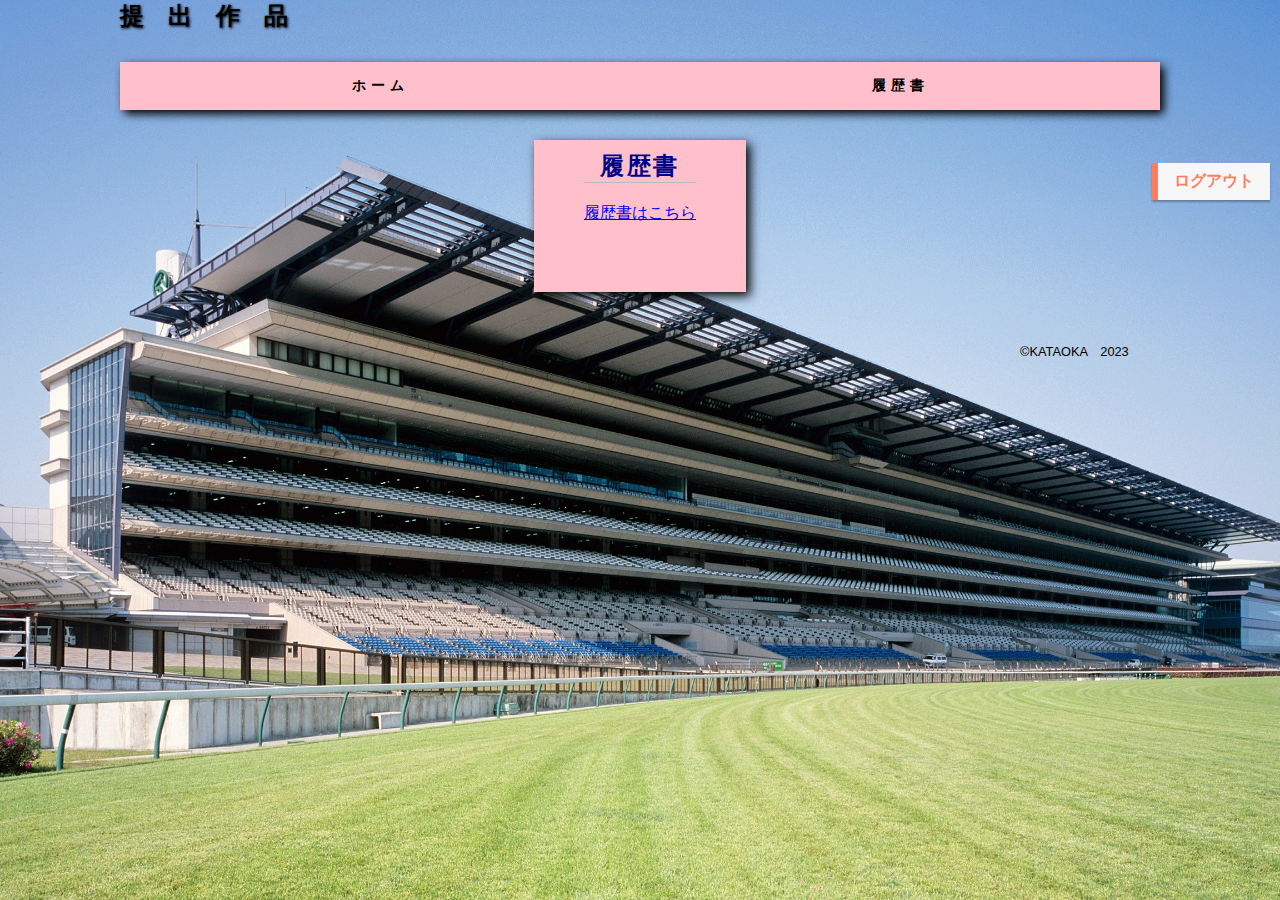
==== rireki.html @ f49cc72e "Add files via upload" ====
<!DOCTYPE html>
<html lang="ja">

<head>
  <meta charset="UTF-8">
  <title>提出作品</title>

  <link href="css/ress.css" rel="stylesheet" type="text/css">
  <link href="css/style.css" rel="stylesheet" type="text/css">
</head>

<body>
  <div class="wrapper">
    <header class="header_top">
      <h1 id="sample">提出作品</h1>

    </header>
    <div class="main_visual" id="aaa">

      <a href="form2.html"><button class="btn2"> ログアウト</button></a>
      </div>



    <nav class="main_navigation">
      <ul>
        <li><a href="index.html">ホーム</a></li>
        <li><a href="umadata.html">履歴書</a></li>
        

      </ul>
    </nav>


    <article class="article_top">
      <section class="section_top3">

        <div>
        <h1 class="aiai">履歴書</h1>



        <p><a href="images/履歴書.pdf" target="_blank">履歴書はこちら</a></p>
        <p></p>
        <p></p>
        <p></p>
        <br>
        

      </div>
      
    </section>

    






    </article>

    <footer class="footer_top2">
      <div class="copyright">
        <small>&copy;KATAOKA　2023</small>
      </div>
    </footer>

  </div>



</body>

</html>
---- css/ress.css ----
/*!
 * ress.css • v1.2.2
 * MIT License
 * github.com/filipelinhares/ress
 */

/* # =================================================================
   # Global selectors
   # ================================================================= */

html {
  box-sizing: border-box;
  overflow-y: scroll; /* All browsers without overlaying scrollbars */
  -webkit-text-size-adjust: 100%; /* iOS 8+ */
}

*,
::before,
::after {
  background-repeat: no-repeat; /* Set `background-repeat: no-repeat` to all elements and pseudo elements */
  box-sizing: inherit;
}

::before,
::after {
  text-decoration: inherit; /* Inherit text-decoration and vertical align to ::before and ::after pseudo elements */
  vertical-align: inherit;
}

* {
  padding: 0; /* Reset `padding` and `margin` of all elements */
  margin: 0;
}

/* # =================================================================
   # General elements
   # ================================================================= */

/* Add the correct display in iOS 4-7.*/
audio:not([controls]) {
  display: none;
  height: 0;
}

hr {
  overflow: visible; /* Show the overflow in Edge and IE */
}

/*
* Correct `block` display not defined for any HTML5 element in IE 8/9
* Correct `block` display not defined for `details` or `summary` in IE 10/11
* and Firefox
* Correct `block` display not defined for `main` in IE 11
*/
article,
aside,
details,
figcaption,
figure,
footer,
header,
main,
menu,
nav,
section,
summary {
  display: block;
}

summary {
  display: list-item; /* Add the correct display in all browsers */
}

small {
  font-size: 80%; /* Set font-size to 80% in `small` elements */
}

[hidden],
template {
  display: none; /* Add the correct display in IE */
}

abbr[title] {
  border-bottom: 1px dotted; /* Add a bordered underline effect in all browsers */
  text-decoration: none; /* Remove text decoration in Firefox 40+ */
}

a {
  background-color: transparent; /* Remove the gray background on active links in IE 10 */
  -webkit-text-decoration-skip: objects; /* Remove gaps in links underline in iOS 8+ and Safari 8+ */
}

a:active,
a:hover {
  outline-width: 0; /* Remove the outline when hovering in all browsers */
}

code,
kbd,
pre,
samp {
  font-family: monospace, monospace; /* Specify the font family of code elements */
}

b,
strong {
  font-weight: bolder; /* Correct style set to `bold` in Edge 12+, Safari 6.2+, and Chrome 18+ */
}

dfn {
  font-style: italic; /* Address styling not present in Safari and Chrome */
}

/* Address styling not present in IE 8/9 */
mark {
  background-color: #ff0;
  color: #000;
}

/* https://gist.github.com/unruthless/413930 */
sub,
sup {
  font-size: 75%;
  line-height: 0;
  position: relative;
  vertical-align: baseline;
}

sub {
  bottom: -0.25em;
}

sup {
  top: -0.5em;
}

/* # =================================================================
   # Forms
   # ================================================================= */

input {
  border-radius: 0;
}

/* Apply cursor pointer to button elements */
button,
[type="button"],
[type="reset"],
[type="submit"],
[role="button"] {
  cursor: pointer;
}

/* Replace pointer cursor in disabled elements */
[disabled] {
  cursor: default;
}

[type="number"] {
  width: auto; /* Firefox 36+ */
}

[type="search"] {
  -webkit-appearance: textfield; /* Safari 8+ */
}

[type="search"]::-webkit-search-cancel-button,
[type="search"]::-webkit-search-decoration {
  -webkit-appearance: none; /* Safari 8 */
}

textarea {
  overflow: auto; /* Internet Explorer 11+ */
  resize: vertical; /* Specify textarea resizability */
}

button,
input,
optgroup,
select,
textarea {
  font: inherit; /* Specify font inheritance of form elements */
}

optgroup {
  font-weight: bold; /* Restore the font weight unset by the previous rule. */
}

button {
  overflow: visible; /* Address `overflow` set to `hidden` in IE 8/9/10/11 */
}

/* Remove inner padding and border in Firefox 4+ */
button::-moz-focus-inner,
[type="button"]::-moz-focus-inner,
[type="reset"]::-moz-focus-inner,
[type="submit"]::-moz-focus-inner {
  border-style: 0;
  padding: 0;
}

/* Replace focus style removed in the border reset above */
button:-moz-focusring,
[type="button"]::-moz-focus-inner,
[type="reset"]::-moz-focus-inner,
[type="submit"]::-moz-focus-inner {
  outline: 1px dotted ButtonText;
}

button,
html [type="button"], /* Prevent a WebKit bug where (2) destroys native `audio` and `video`controls in Android 4 */
[type="reset"],
[type="submit"] {
  -webkit-appearance: button; /* Correct the inability to style clickable types in iOS */
}

button,
select {
  text-transform: none; /* Firefox 40+, Internet Explorer 11- */
}

/* Remove the default button styling in all browsers */
button,
input,
select,
textarea {
  background-color: transparent;
  border-style: none;
  color: inherit;
}

/* Style select like a standard input */
select {
  -moz-appearance: none; /* Firefox 36+ */
  -webkit-appearance: none; /* Chrome 41+ */
}

select::-ms-expand {
  display: none; /* Internet Explorer 11+ */
}

select::-ms-value {
  color: currentColor; /* Internet Explorer 11+ */
}

legend {
  border: 0; /* Correct `color` not being inherited in IE 8/9/10/11 */
  color: inherit; /* Correct the color inheritance from `fieldset` elements in IE */
  display: table; /* Correct the text wrapping in Edge and IE */
  max-width: 100%; /* Correct the text wrapping in Edge and IE */
  white-space: normal; /* Correct the text wrapping in Edge and IE */
}

::-webkit-file-upload-button {
  -webkit-appearance: button; /* Correct the inability to style clickable types in iOS and Safari */
  font: inherit; /* Change font properties to `inherit` in Chrome and Safari */
}

[type="search"] {
  -webkit-appearance: textfield; /* Correct the odd appearance in Chrome and Safari */
  outline-offset: -2px; /* Correct the outline style in Safari */
}

/* # =================================================================
   # Specify media element style
   # ================================================================= */

img {
  border-style: none; /* Remove border when inside `a` element in IE 8/9/10 */
}

/* Add the correct vertical alignment in Chrome, Firefox, and Opera */
progress {
  vertical-align: baseline;
}

svg:not(:root) {
  overflow: hidden; /* Internet Explorer 11- */
}

audio,
canvas,
progress,
video {
  display: inline-block; /* Internet Explorer 11+, Windows Phone 8.1+ */
}

/* # =================================================================
   # Accessibility
   # ================================================================= */

/* Hide content from screens but not screenreaders */
@media screen {
  [hidden~="screen"] {
    display: inherit;
  }
  [hidden~="screen"]:not(:active):not(:focus):not(:target) {
    position: absolute !important;
    clip: rect(0 0 0 0) !important;
  }
}

/* Specify the progress cursor of updating elements */
[aria-busy="true"] {
  cursor: progress;
}

/* Specify the pointer cursor of trigger elements */
[aria-controls] {
  cursor: pointer;
}

/* Specify the unstyled cursor of disabled, not-editable, or otherwise inoperable elements */
[aria-disabled] {
  cursor: default;
}

/* # =================================================================
   # Selection
   # ================================================================= */

/* Specify text selection background color and omit drop shadow */

::-moz-selection {
  background-color: #b3d4fc; /* Required when declaring ::selection */
  color: #000;
  text-shadow: none;
}

::selection {
  background-color: #b3d4fc; /* Required when declaring ::selection */
  color: #000;
  text-shadow: none;
}
---- css/style.css ----
@charset "utf-8";
/* CSS Document */

/*****共通部分
***********************************************/
body {
  font-family: "游ゴシック体", YuGothic, "游ゴシック Medium", "Yu Gothic Medium",
    "游ゴシック", "Yu Gothic", sans-serif;
  background: url(../images/.png);
  background: url(../images/105.jpg);
  background-repeat: no-repeat;
  background-size: cover;
  background-attachment: fixed;
  background-position: center center;
  background-repeat: no-repeat;
  z-index: -1;

  background-size: cover;
  background-color: #F3EBF6;
}
.btn{
  color: #000;
  position: fixed;
  bottom: 10px;
  right: 10px;
  margin: 0 0 700px 0;

  background-color: #6495ed;
}
.btn1 {
  color: #000;
  position: inherit;
  bottom: 10px;
  right: 10px;
  margin-left: 1000px;
  background-color: #6495ed;
}

.btn2 {
  display: inline-block;
  padding: 0.5em 1em;
  position: fixed;
  bottom: 10px;
  right: 10px;
  margin: 0 0 690px 0;
  text-decoration: none;
  background: #f7f7f7;
  border-left: solid 6px #ff7c5c;/*左線*/
  color: #ff7c5c;/*文字色*/
  font-weight: bold;
  box-shadow: 0px 2px 2px rgba(0, 0, 0, 0.29);
}

.btn3 {
  display: inline-block;
  padding: 0.5em 1em;
  position: fixed;
  bottom: 10px;
  right: 10px;

  text-decoration: none;
  background: #f7f7f7;
  border-left: solid 6px #ff7c5c;/*左線*/
  color: #ff7c5c;/*文字色*/
  font-weight: bold;
  box-shadow: 0px 2px 2px rgba(0, 0, 0, 0.29);
}

.btn1:active {
  box-shadow: inset 0 0 2px rgba(128, 128, 128, 0.1);
  transform: translateY(2px);
}

.btn4 {
  display: inline-block;
  padding: 7px 20px;
  border-radius: 25px;
  text-decoration: none;
  color: #000;
  font-weight: bold;
  background-image: linear-gradient(45deg, #00ffff 0%, #40e0d0 100%);
  transition: .4s;
  margin-top: 20px;
  margin-left: 30px;
}

.btn4:hover {
  background-image: linear-gradient(45deg, #afeeee 0%, #e0ffff 100%);
}
#sample {
  letter-spacing: 1em;
  color: #000;
}
.wrapper {
  width: 1040px;
  margin: 0 auto;
}

.wrapper1 {
  width: 1040px;
  margin: 0 auto;
}

#form4{
position:relative;
max-width:300px;
margin-bottom:20px;
}
#sbox4{
height:50px;
padding:0 10px;
position:absolute;
left:0;
top:0;
border-radius:25px;
outline:0;
background:#eee;
}
#sbtn4{
height:50px;
width:50px;
position:absolute;
left:250px;
top:0;
background:#7fbfff;
color:#fff;
border:none;
border-radius:0 25px 25px 0;
}
#sbtn4 .fa-search{
font-size:20px;
position:absolute;
top:30%;
left:30%;
}
#sbtn4:hover{
color:#888;
}
/*****ヘッダー*****/
.header_top h1 {
  color: #fff;
  font-size: 24px;
  text-shadow: 1px 1px 3px #000;
}
.header_top h1 span {
  color: #fff;
  font-size: 16px;
}

.tb1 {
  padding-bottom: 15px;
  margin: auto;
}

.tb2 {
  margin-bottom: 15px;
}

/*****メインビジュアル*****/
.main_visual img {

  max-width: 100%;
  height: auto;
  display: block;
  border-top-left-radius: 20px;
  border-top-right-radius: 20px;
  border-bottom-left-radius: 20px;
  border-bottom-right-radius: 20px;
  box-shadow: 4px 4px 10px 0px;
}
.main_visual a {
  text-decoration: none;
  font-weight: bold;
}
#aaa {
  width : 100%;
}
#slideshow {
  position: relative;
  height: 480px;
}
#slideshow IMG {
  position: absolute;
  top: 0;
  left: 0;
  z-index: 8;
  opacity: 0;
}
#slideshow IMG.active {
  z-index: 10;
  opacity: 1;
}
#slideshow IMG.last-active {
  z-index: 9;
}



/*****ナビゲーション*****/

.main_navigation {
  border-radius: 4px;
  box-shadow: 4px 4px 10px 0px;

}
.main_navigation ul {
  list-style: none;
  display: flex;
  justify-content: space-around;
  background-color: rgba(255, 192, 203, 1);
  margin-top: 30px;
}
.main_navigation li {
  width: 25%;
  text-align: center;
}
.main_navigation a {
  padding: 15px 0;
  display: block;
  text-decoration: none;
  color: #000;
  font-size: 14px;
  letter-spacing: 5px;
  font-weight: bold;
}
.main_navigation a:hover {
  background-color: rgba(255, 140, 0, 0.8);
  color: #000;
  transition: all 0.5s;
  width: 100%;
  padding-left: 10px;
}

.main_navigation1 {
  margin: 0px -150px 0px -150px;
  box-shadow: 4px 4px 10px 0px;
}

.main_navigation1 ul {
  list-style: none;
  display: flex;
  justify-content: space-around;
  background-color: rgba(255, 192, 203, 1);
  margin-top: 30px;
}
.main_navigation1 li {
  width: 25%;
  text-align: center;
}
.main_navigation1 a {
  padding: 15px 0;
  display: block;
  text-decoration: none;
  color: #000;
  font-size: 14px;
  letter-spacing: 5px;
  font-weight: bold;
}
.main_navigation1 a:hover {
  background-color: rgba(255, 140, 0, 0.8);
  color: #000;
  transition: all 0.5s;
  width: 100%;
  padding-left: 10px;
}

.main_navigation5 {
  display: inline-block;
  padding: 0.5em 1em;
  text-decoration: none;
  background: #668ad8;

  border-radius: 4px;
  box-shadow: 0px 0px 0px 5px #668ad8;
  border: dashed 1px #FFF;
  margin: 20px 20px 20px 20px ;
}



.main_navigation5 ul {
  list-style: none;
  display: flex;
  justify-content: space-around;
  background-color: rgba(255, 192, 203, 1);
  margin-top: 30px;
}
.main_navigation5 li {
  width: 25%;
  text-align: center;
}
.main_navigation5 a {
  padding: 15px 0;
  display: block;
  text-decoration: none;
  color: #000;
  font-size: 14px;
  letter-spacing: 5px;
  font-weight: bold;
}
.main_navigation5 a:hover {
  background-color: rgba(255, 140, 0, 0.8);
  color: #000;
  transition: all 0.5s;
  width: 100%;
  padding-left: 10px;
  border: dotted 1px #FFF;
}
.div1 {
  columns: 4 20em;
}
.div1 a {
  text-decoration: none;
  color: #000;
}

.div5 {
  display: flex;
  flex-wrap: wrap;
  }


.h4 {
  margin-top: 20px;
}
.items-wrap {
  width: 960px;


  display: flex;
  flex-wrap: wrap;
  /* justify-content: space-between; */
  justify-content: space-around;
}

.table1 {
  margin-top: 20px;
}

.caption1 {
  font-weight: bold;
}

.td1 {
  background-color: #87cefa;
}
.td2 {
  background-color: #ffb6c1;
}

.tr1 {
  background-color: #90ee90;
}

.white {
  background-color: #ffffff;
}

.black {
  background-color: #000000;
}

.black1 {
  color: #ffffff;
}

.red {
  background-color: #ff0000;
}

.blue {
  background-color: #0000ff;
}

.yellow {
  background-color: #ffff00;
}

.green {
  background-color: #3cb371;
}

.orange {
  background-color: #ffa500;
}

.pink {
  background-color: #ff00ff;
}

.lemon {
  background-color: #fffacd;
}

.cyan {
  background-color: #e0ffff;
}

.tan {
  background-color: #d2b48c;
}

.gs {
  background-color: #dda0dd;
}
/*****フッター*****/
.footer_top {
  display: table;
  margin-top: 15px;
  width: 100%;
  height: 200px;
  text-align: center;
  background-color: rgba(255, 192, 203, 1);
}
.footer_top .copyright {
  display: table-cell;
  vertical-align: middle;
  color: #00008b;
  font-size: 14px;
  font-weight: bold;
  letter-spacing: 0.2em;/*1mは14px*/
}

.footer_top2 {
  margin-left: 900px;
}

/*****メインコンテンツ・トップページ
***********************************************/

.article_top {
  margin: 30px auto 0;
  display: flex;
  flex-wrap: wrap;
  justify-content: space-between;
}

.article_top1 {
  margin: 30px auto 0;
  display: flex;
  flex-direction: row;
  justify-content: space-between;
}
.article_top2 {
  margin: 30px 0 0;
  display: flex;
  flex-direction: row;
  justify-content: space-between;
}

.section_top5 {
  align-self: flex-start;
  padding: 2.5%;
  margin-bottom: 30px;
  background-color: rgba(255, 192, 203, 1);
  box-shadow: 4px 4px 10px 0px;
}
.section_top5 h1 {
  font-size: 24px;
  color: #00008b;
  letter-spacing: 0.1em;
  border-bottom: 1px solid #bababa;
  margin-bottom: 20px;
}
.section_to5 p {
  color: #00008b;
  line-height: 1.75;
  margin-bottom: 20px;
}
.section_top5 .btn {
  color: #00008b;
  background-color: #3998a7;
  padding: 10px 30px;
  border-radius: 5px;
  letter-spacing: 0.3em;
  text-decoration: none;
}
.section_top5 .btn:hover {
  background-color: #000000;
  transition: all 0.5s;
  color: #ffffff;
}
#btn2 {
  font-weight: bold;
}

.section_top1 {
padding: 10px 50px 50px 50px;
margin: 0 auto 50px auto;
  background-color: rgba(255, 192, 203, 1);
}

.section_top2 h1 {
  font-size: 24px;
  color: #00008b;
  letter-spacing: 0.1em;
  border-bottom: 1px solid #bababa;
  margin-bottom: 20px;
}

.section_top2 {
  padding: 10px 50px 50px 50px;
  margin: 0px -200px 50px -200px;
  background-color: rgba(255, 192, 203, 1);
  box-shadow: 4px 4px 10px 0px;

}

.section_top1 h1 {
  font-size: 24px;
  color: #00008b;
  letter-spacing: 0.1em;
  border-bottom: 1px solid #bababa;
  margin-bottom: 20px;
}

.section_top3 h1 {
  font-size: 24px;
  color: #00008b;
  letter-spacing: 0.1em;
  border-bottom: 1px solid #bababa;
  margin-bottom: 20px;
}

.section_top3 {

  padding: 10px 50px 50px 50px;
  margin: 0 auto 50px auto;

  background-color: rgba(255, 192, 203, 1);
  box-shadow: 4px 4px 10px 0px;
}

.table2 {
  margin: 10px auto 0 auto;
}

.table3 {
  margin: 50px auto 0 auto;
}

.section_top4 h1 {
  font-size: 24px;
  color: #00008b;
  letter-spacing: 0.1em;
  border-bottom: 1px solid #bababa;
  margin-bottom: 20px;
}

.section_top4 {
  margin: 0 auto 50px auto;
  width: 48.5%;
  padding: 2.5%;
  margin-bottom: 30px;
  background-color: rgba(255, 192, 203, 1);
  box-shadow: 4px 4px 10px 0px;
}
.section_top4 a {
  text-decoration: none;
  color: #000;

}


.div2 {
  flex-direction: row;
}

.img1 {
  width: 48%;
  float: left;
  margin-right: 1em;
  margin-bottom: 1em;
}

.iframe {
  width: 48%;
  float: right;
  margin-left: 1em;
  margin-bottom: 1em;
}
.div3 {
  align-self: flex-start;
}
.profile {
  align-self: flex-start;
}


.items-reverse .btn2 {
  margin-top: 10px;
  font-weight: bold;
  color: #000000;
  background-color: #3998a7;
  padding: 10px 30px;
  border-radius: 5px;
  letter-spacing: 0.3em;
  text-decoration: none;
  text-align: center;
}
.items-reverse .btn2:hover {
  background-color: #000000;
  transition: all 0.5s;
  color: #ffffff;
}

.section_top img {
  width: 100%;
  margin-bottom: 10px;
}
.section_top iframe {
  width: 100%;
  margin-bottom: 10px;
}

.top-media {
    display: flex;
    justify-content: center;
    margin: 60px auto 80px;
    @include mq-mb {
        display: block;
        margin: 50px auto 60px;
    }

    .news {
        width: 100%;
        padding: 40px 40px 0 50px;
        @include mq-pc {
            max-width: 590px;
        }
        @include mq-mb {
            padding: 0 20px 60px;
        }
        .list {
            height: 330px;
            margin-bottom: 30px;
            padding: 0;
            overflow: scroll;
            -ms-overflow-style: none;
            scrollbar-width: none;
            &::-webkit-scrollbar {
                display: none;
            }
        }
    }


#twitter-timeline {

}
.twitter {

    width: 100%;

    @include mq-pc {
        max-width: 470px;
    }

    &__inner {
        padding: 40px 20px 30px;

        border-radius: 30px;

    }
}
}

.topp {
  margin: auto;
}
.twitter-timeline {
 background-color: #ffffff;

 margin-right: 200px;


}

.topp .btn {
  border-radius: 50px;
  background: rgba(255, 165, 0, 0.8);
  text-align: center;
  display: inline-block;
  color: #ffffff;
  padding: 13px;
  font-size: 1.3rem;
  font-weight: bold;
  letter-spacing: 0.05em;
  width: 100%;
  height: 100%;
  &:after {
      content: '';

      width: 30px;
      height: 30px;
      position: absolute;
      right: 10px;
      top: 50%;
      transform: translateY(-50%);
  }
}
.topp .btn:hover {

  background-color: #000000;
  border-radius: 50px;
  color: #3998a7;
  transition: all 1.0s;
  width: 100%;
  font-weight: bold;
}




/*****メインコンテンツ・ディスコグラフィー
***********************************************/

.aaa {
  color: #000000;
  text-align: center;
  font-size: 50px;
  letter-spacing: 0.5em;
  margin: 30px 0 10px 0;
}
.hr1 {
  border-top: 5px solid #4169e1;
}
.hr2 {
  border-top: 2px solid #008080;
}
.aiai {
  text-align: center;
}
.main {
  background-color: rgba(127, 255, 212, 0.5);
  padding-bottom: 20px;
}
.items-reverse {
  width: 960px;
  margin: auto;
}
.items-reverse .item {
  display: flex;
  justify-content: space-between;
  margin: 50px 0 0 0;
}
.items-reverse .item-img {
  width: 48%;
}
.items-reverse .item-img img {
  width: 100%;
}
.items-reverse .item-body {
  width: 48%;
}
.items-reverse .item:nth-child(odd) {
  /* 奇数odd・偶数even */
  flex-direction: row-reverse;
}
.op {
  margin-top: 30px;
  font-size: 20px;
  font-weight: bold;
}
.btn-link f-en btn-view mt-30 {
  font-weight: bold;
  line-height: 1.75;
}
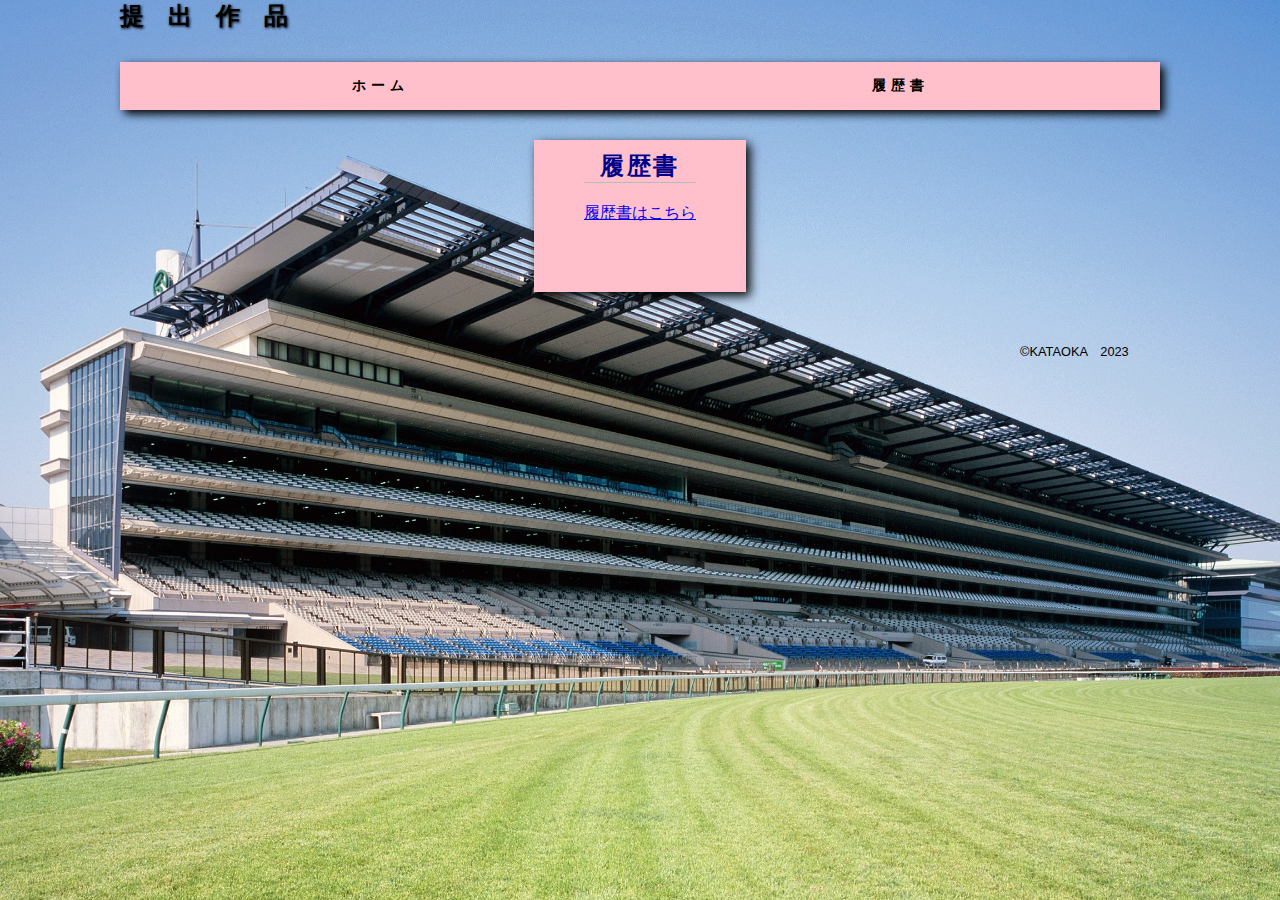
==== commit 9c23ab6e: "Update rireki.html" ====
--- a/rireki.html
+++ b/rireki.html
@@ -17,7 +17,7 @@
     </header>
     <div class="main_visual" id="aaa">
 
-      <a href="form2.html"><button class="btn2"> ログアウト</button></a>
+     
       </div>
 
 
